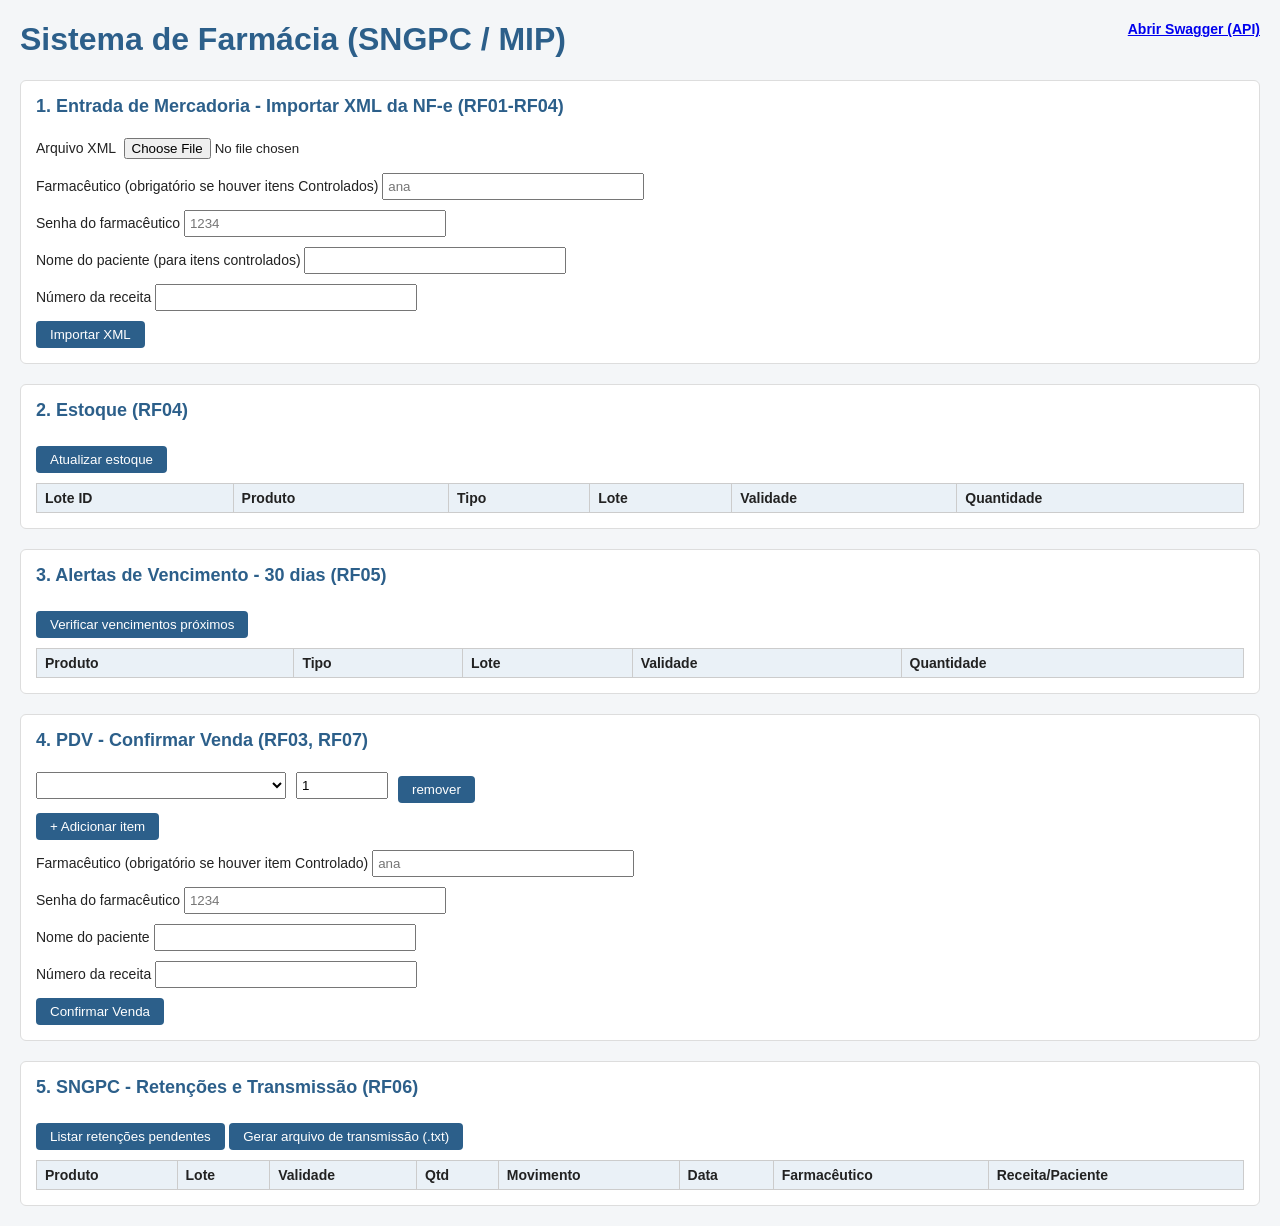
==== wwwroot/index.html @ 70ce9df3 "Adiciona frontend simples (wwwroot) consumindo a API" ====
<!DOCTYPE html>
<html lang="pt-br">
<head>
<meta charset="UTF-8">
<title>Sistema de Farmácia - SNGPC/MIP</title>
<style>
  body { font-family: Arial, sans-serif; margin: 20px; background: #f4f6f8; color: #222; }
  h1 { color: #2c5f8a; }
  section { background: #fff; border: 1px solid #ddd; border-radius: 6px; padding: 15px; margin-bottom: 20px; }
  h2 { margin-top: 0; font-size: 18px; color: #2c5f8a; }
  table { border-collapse: collapse; width: 100%; margin-top: 10px; }
  th, td { border: 1px solid #ccc; padding: 6px 8px; font-size: 14px; text-align: left; }
  th { background: #eaf1f7; }
  label { display: block; margin-top: 8px; font-size: 14px; }
  input, select { padding: 4px; margin-top: 2px; width: 250px; }
  button { margin-top: 10px; padding: 6px 14px; background: #2c5f8a; color: #fff; border: none; border-radius: 4px; cursor: pointer; }
  button:hover { background: #1f4a6e; }
  .msg { margin-top: 10px; padding: 8px; border-radius: 4px; font-size: 14px; }
  .ok { background: #e3f7e3; color: #1a6b1a; }
  .erro { background: #fbe3e3; color: #a13030; }
  .item-venda { display: flex; gap: 10px; align-items: center; margin-top: 5px; }
  a.swagger-link { float: right; font-size: 14px; }
</style>
</head>
<body>
<h1>Sistema de Farmácia (SNGPC / MIP)
  <a class="swagger-link" href="/swagger" target="_blank">Abrir Swagger (API)</a>
</h1>

<section>
  <h2>1. Entrada de Mercadoria - Importar XML da NF-e (RF01-RF04)</h2>
  <form id="formEntrada">
    <label>Arquivo XML
      <input type="file" id="arquivoXml" accept=".xml" required>
    </label>
    <label>Farmacêutico (obrigatório se houver itens Controlados)
      <input type="text" id="entFarm" placeholder="ana">
    </label>
    <label>Senha do farmacêutico
      <input type="password" id="entSenha" placeholder="1234">
    </label>
    <label>Nome do paciente (para itens controlados)
      <input type="text" id="entPaciente">
    </label>
    <label>Número da receita
      <input type="text" id="entReceita">
    </label>
    <button type="submit">Importar XML</button>
  </form>
  <div id="msgEntrada"></div>
</section>

<section>
  <h2>2. Estoque (RF04)</h2>
  <button onclick="carregarEstoque()">Atualizar estoque</button>
  <table id="tabelaEstoque">
    <thead><tr><th>Lote ID</th><th>Produto</th><th>Tipo</th><th>Lote</th><th>Validade</th><th>Quantidade</th></tr></thead>
    <tbody></tbody>
  </table>
</section>

<section>
  <h2>3. Alertas de Vencimento - 30 dias (RF05)</h2>
  <button onclick="carregarVencimentos()">Verificar vencimentos próximos</button>
  <table id="tabelaVencimentos">
    <thead><tr><th>Produto</th><th>Tipo</th><th>Lote</th><th>Validade</th><th>Quantidade</th></tr></thead>
    <tbody></tbody>
  </table>
</section>

<section>
  <h2>4. PDV - Confirmar Venda (RF03, RF07)</h2>
  <div id="itensVenda"></div>
  <button onclick="adicionarItemVenda()">+ Adicionar item</button>
  <label>Farmacêutico (obrigatório se houver item Controlado)
    <input type="text" id="vdFarm" placeholder="ana">
  </label>
  <label>Senha do farmacêutico
    <input type="password" id="vdSenha" placeholder="1234">
  </label>
  <label>Nome do paciente
    <input type="text" id="vdPaciente">
  </label>
  <label>Número da receita
    <input type="text" id="vdReceita">
  </label>
  <button onclick="confirmarVenda()">Confirmar Venda</button>
  <div id="msgVenda"></div>
</section>

<section>
  <h2>5. SNGPC - Retenções e Transmissão (RF06)</h2>
  <button onclick="carregarRetencoes()">Listar retenções pendentes</button>
  <button onclick="gerarTransmissao()">Gerar arquivo de transmissão (.txt)</button>
  <table id="tabelaRetencoes">
    <thead><tr><th>Produto</th><th>Lote</th><th>Validade</th><th>Qtd</th><th>Movimento</th><th>Data</th><th>Farmacêutico</th><th>Receita/Paciente</th></tr></thead>
    <tbody></tbody>
  </table>
  <div id="msgSngpc"></div>
</section>

<script>
const api = '/api';

function mostrarMsg(elId, texto, ok) {
  const el = document.getElementById(elId);
  el.className = 'msg ' + (ok ? 'ok' : 'erro');
  el.textContent = texto;
}

// ----- Entrada (RF01-RF04) -----
document.getElementById('formEntrada').addEventListener('submit', async (e) => {
  e.preventDefault();
  const arquivo = document.getElementById('arquivoXml').files[0];
  if (!arquivo) return;

  const form = new FormData();
  form.append('ArquivoXml', arquivo);
  form.append('FarmaceuticoNome', document.getElementById('entFarm').value);
  form.append('FarmaceuticoSenha', document.getElementById('entSenha').value);
  form.append('NomePaciente', document.getElementById('entPaciente').value);
  form.append('NumeroReceita', document.getElementById('entReceita').value);

  const resp = await fetch(`${api}/entrada/importar-xml`, { method: 'POST', body: form });
  const texto = await resp.text();

  if (resp.ok) {
    const data = JSON.parse(texto);
    mostrarMsg('msgEntrada', `Nota ${data.numeroNota} importada. Itens: ${data.itensProcessados.join(' | ')}`, true);
    carregarEstoque();
  } else {
    mostrarMsg('msgEntrada', texto, false);
  }
});

// ----- Estoque (RF04) -----
async function carregarEstoque() {
  const resp = await fetch(`${api}/estoque`);
  const lotes = await resp.json();
  const tbody = document.querySelector('#tabelaEstoque tbody');
  tbody.innerHTML = '';
  lotes.forEach(l => {
    const tr = document.createElement('tr');
    tr.innerHTML = `<td>${l.loteEstoqueId}</td><td>${l.produto}</td><td>${l.tipoProduto}</td><td>${l.numeroLote}</td><td>${new Date(l.dataValidade).toLocaleDateString()}</td><td>${l.quantidade}</td>`;
    tbody.appendChild(tr);
  });
  atualizarSelectsLote(lotes);
}

// ----- Vencimentos (RF05) -----
async function carregarVencimentos() {
  const resp = await fetch(`${api}/estoque/vencimentos?dias=30`);
  const lotes = await resp.json();
  const tbody = document.querySelector('#tabelaVencimentos tbody');
  tbody.innerHTML = '';
  if (lotes.length === 0) {
    tbody.innerHTML = '<tr><td colspan="5">Nenhum lote vencendo nos próximos 30 dias.</td></tr>';
    return;
  }
  lotes.forEach(l => {
    const tr = document.createElement('tr');
    tr.innerHTML = `<td>${l.produto}</td><td>${l.tipoProduto}</td><td>${l.numeroLote}</td><td>${new Date(l.dataValidade).toLocaleDateString()}</td><td>${l.quantidade}</td>`;
    tbody.appendChild(tr);
  });
}

// ----- Vendas (RF03, RF07) -----
let lotesDisponiveis = [];

function atualizarSelectsLote(lotes) {
  lotesDisponiveis = lotes;
  document.querySelectorAll('.select-lote').forEach(sel => preencherSelectLote(sel));
}

function preencherSelectLote(select) {
  select.innerHTML = lotesDisponiveis.map(l =>
    `<option value="${l.loteEstoqueId}">${l.produto} - lote ${l.numeroLote} (${l.tipoProduto}, saldo ${l.quantidade})</option>`).join('');
}

function adicionarItemVenda() {
  const div = document.createElement('div');
  div.className = 'item-venda';
  div.innerHTML = `
    <select class="select-lote"></select>
    <input type="number" class="qtd-venda" min="1" value="1" style="width:80px">
    <button type="button" onclick="this.parentElement.remove()">remover</button>
  `;
  document.getElementById('itensVenda').appendChild(div);
  preencherSelectLote(div.querySelector('.select-lote'));
}

async function confirmarVenda() {
  const itens = [...document.querySelectorAll('#itensVenda .item-venda')].map(div => ({
    loteEstoqueId: parseInt(div.querySelector('.select-lote').value),
    quantidade: parseInt(div.querySelector('.qtd-venda').value)
  }));

  if (itens.length === 0) {
    mostrarMsg('msgVenda', 'Adicione ao menos um item.', false);
    return;
  }

  const payload = {
    itens,
    farmaceuticoNome: document.getElementById('vdFarm').value || null,
    farmaceuticoSenha: document.getElementById('vdSenha').value || null,
    nomePaciente: document.getElementById('vdPaciente').value || null,
    numeroReceita: document.getElementById('vdReceita').value || null
  };

  const resp = await fetch(`${api}/vendas`, {
    method: 'POST',
    headers: { 'Content-Type': 'application/json' },
    body: JSON.stringify(payload)
  });
  const texto = await resp.text();

  if (resp.ok) {
    mostrarMsg('msgVenda', 'Venda confirmada com sucesso! Estoque atualizado.', true);
    document.getElementById('itensVenda').innerHTML = '';
    carregarEstoque();
  } else {
    mostrarMsg('msgVenda', texto, false);
  }
}

// ----- SNGPC (RF06) -----
async function carregarRetencoes() {
  const resp = await fetch(`${api}/sngpc/retencoes?somentePendentes=true`);
  const dados = await resp.json();
  const tbody = document.querySelector('#tabelaRetencoes tbody');
  tbody.innerHTML = '';
  if (dados.length === 0) {
    tbody.innerHTML = '<tr><td colspan="8">Nenhuma retenção pendente.</td></tr>';
    return;
  }
  dados.forEach(r => {
    const tr = document.createElement('tr');
    tr.innerHTML = `<td>${r.produto}</td><td>${r.numeroLote}</td><td>${new Date(r.dataValidade).toLocaleDateString()}</td><td>${r.quantidade}</td><td>${r.tipoMovimento}</td><td>${new Date(r.dataMovimento).toLocaleString()}</td><td>${r.farmaceutico}</td><td>${r.receitaPaciente}</td>`;
    tbody.appendChild(tr);
  });
}

async function gerarTransmissao() {
  const resp = await fetch(`${api}/sngpc/transmissao`, { method: 'POST' });
  if (resp.status === 204) {
    mostrarMsg('msgSngpc', 'Não há retenções pendentes para transmitir.', false);
    return;
  }
  const blob = await resp.blob();
  const url = URL.createObjectURL(blob);
  const a = document.createElement('a');
  a.href = url;
  const nome = resp.headers.get('Content-Disposition')?.split('filename=')[1] || 'sngpc.txt';
  a.download = nome.replaceAll('"', '');
  a.click();
  URL.revokeObjectURL(url);
  mostrarMsg('msgSngpc', 'Arquivo de transmissão gerado e baixado.', true);
  carregarRetencoes();
}

// inicialização
carregarEstoque();
adicionarItemVenda();
</script>
</body>
</html>
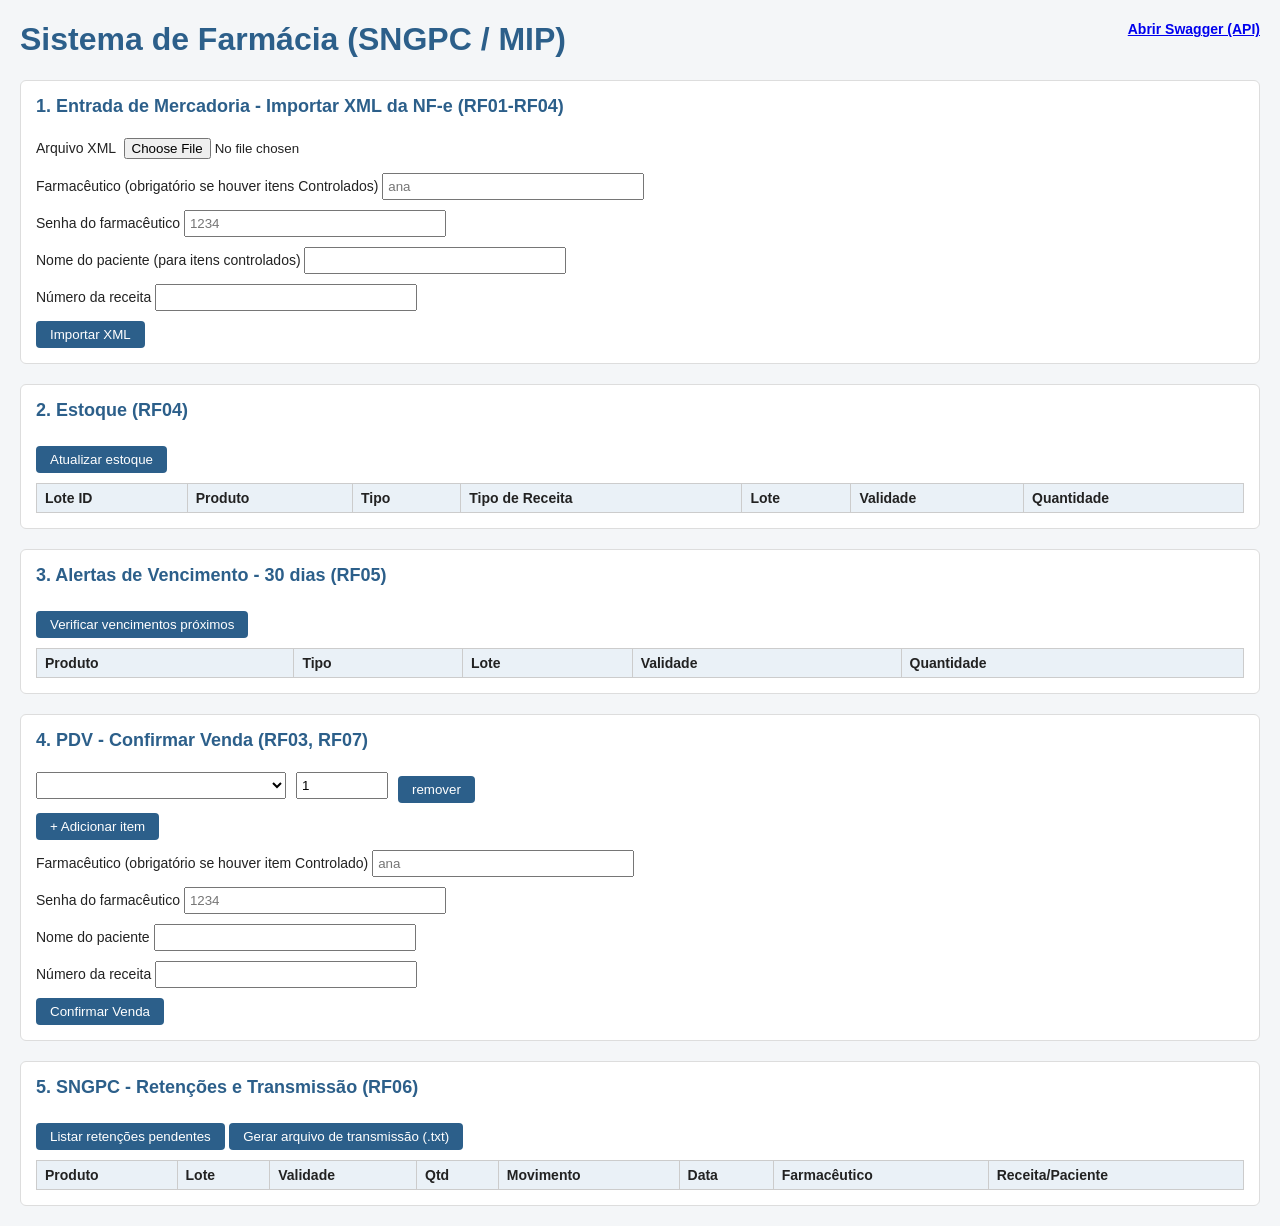
==== commit 8e0222d9: "Adiciona campo TipoReceita ao produto/NF-e (catalogo conforme especificacao)" ====
--- a/wwwroot/index.html
+++ b/wwwroot/index.html
@@ -54,7 +54,7 @@
   <h2>2. Estoque (RF04)</h2>
   <button onclick="carregarEstoque()">Atualizar estoque</button>
   <table id="tabelaEstoque">
-    <thead><tr><th>Lote ID</th><th>Produto</th><th>Tipo</th><th>Lote</th><th>Validade</th><th>Quantidade</th></tr></thead>
+    <thead><tr><th>Lote ID</th><th>Produto</th><th>Tipo</th><th>Tipo de Receita</th><th>Lote</th><th>Validade</th><th>Quantidade</th></tr></thead>
     <tbody></tbody>
   </table>
 </section>
@@ -141,7 +141,7 @@
   tbody.innerHTML = '';
   lotes.forEach(l => {
     const tr = document.createElement('tr');
-    tr.innerHTML = `<td>${l.loteEstoqueId}</td><td>${l.produto}</td><td>${l.tipoProduto}</td><td>${l.numeroLote}</td><td>${new Date(l.dataValidade).toLocaleDateString()}</td><td>${l.quantidade}</td>`;
+    tr.innerHTML = `<td>${l.loteEstoqueId}</td><td>${l.produto}</td><td>${l.tipoProduto}</td><td>${l.tipoReceita}</td><td>${l.numeroLote}</td><td>${new Date(l.dataValidade).toLocaleDateString()}</td><td>${l.quantidade}</td>`;
     tbody.appendChild(tr);
   });
   atualizarSelectsLote(lotes);
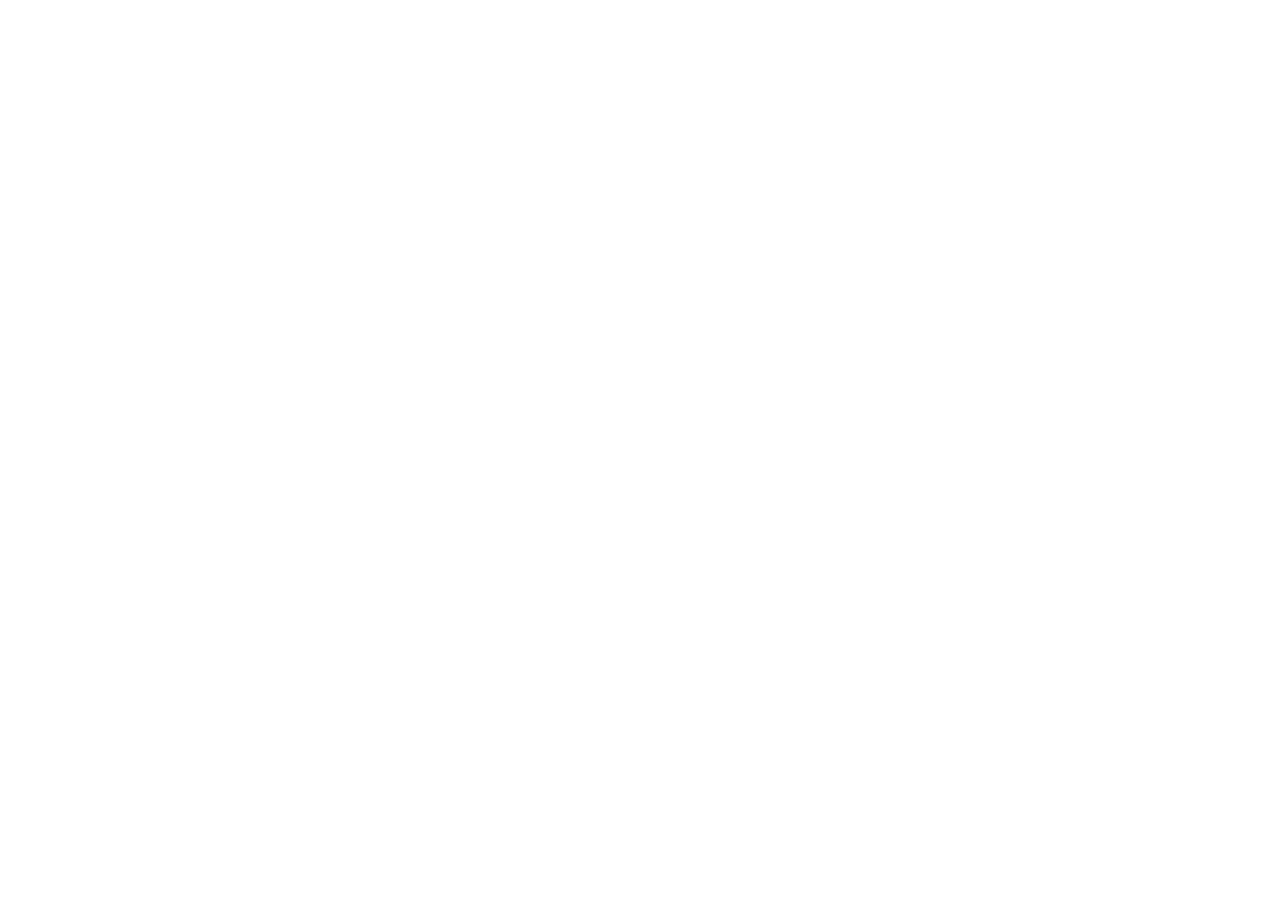
==== commit 16b78063: "Adiciona autenticacao JWT (RF03) e protege rotas SNGPC (RNF03)" ====
--- a/wwwroot/index.html
+++ b/wwwroot/index.html
@@ -1,267 +1,13 @@
-<!DOCTYPE html>
-<html lang="pt-br">
+<!doctype html>
+<html lang="pt-br" data-beasties-container>
 <head>
-<meta charset="UTF-8">
-<title>Sistema de Farmácia - SNGPC/MIP</title>
-<style>
-  body { font-family: Arial, sans-serif; margin: 20px; background: #f4f6f8; color: #222; }
-  h1 { color: #2c5f8a; }
-  section { background: #fff; border: 1px solid #ddd; border-radius: 6px; padding: 15px; margin-bottom: 20px; }
-  h2 { margin-top: 0; font-size: 18px; color: #2c5f8a; }
-  table { border-collapse: collapse; width: 100%; margin-top: 10px; }
-  th, td { border: 1px solid #ccc; padding: 6px 8px; font-size: 14px; text-align: left; }
-  th { background: #eaf1f7; }
-  label { display: block; margin-top: 8px; font-size: 14px; }
-  input, select { padding: 4px; margin-top: 2px; width: 250px; }
-  button { margin-top: 10px; padding: 6px 14px; background: #2c5f8a; color: #fff; border: none; border-radius: 4px; cursor: pointer; }
-  button:hover { background: #1f4a6e; }
-  .msg { margin-top: 10px; padding: 8px; border-radius: 4px; font-size: 14px; }
-  .ok { background: #e3f7e3; color: #1a6b1a; }
-  .erro { background: #fbe3e3; color: #a13030; }
-  .item-venda { display: flex; gap: 10px; align-items: center; margin-top: 5px; }
-  a.swagger-link { float: right; font-size: 14px; }
-</style>
-</head>
+  <meta charset="utf-8">
+  <title>Sistema de Farmácia - SNGPC/MIP</title>
+  <base href="/">
+  <meta name="viewport" content="width=device-width, initial-scale=1">
+  <link rel="icon" type="image/x-icon" href="favicon.ico">
+<link rel="stylesheet" href="styles-5INURTSO.css"></head>
 <body>
-<h1>Sistema de Farmácia (SNGPC / MIP)
-  <a class="swagger-link" href="/swagger" target="_blank">Abrir Swagger (API)</a>
-</h1>
-
-<section>
-  <h2>1. Entrada de Mercadoria - Importar XML da NF-e (RF01-RF04)</h2>
-  <form id="formEntrada">
-    <label>Arquivo XML
-      <input type="file" id="arquivoXml" accept=".xml" required>
-    </label>
-    <label>Farmacêutico (obrigatório se houver itens Controlados)
-      <input type="text" id="entFarm" placeholder="ana">
-    </label>
-    <label>Senha do farmacêutico
-      <input type="password" id="entSenha" placeholder="1234">
-    </label>
-    <label>Nome do paciente (para itens controlados)
-      <input type="text" id="entPaciente">
-    </label>
-    <label>Número da receita
-      <input type="text" id="entReceita">
-    </label>
-    <button type="submit">Importar XML</button>
-  </form>
-  <div id="msgEntrada"></div>
-</section>
-
-<section>
-  <h2>2. Estoque (RF04)</h2>
-  <button onclick="carregarEstoque()">Atualizar estoque</button>
-  <table id="tabelaEstoque">
-    <thead><tr><th>Lote ID</th><th>Produto</th><th>Tipo</th><th>Tipo de Receita</th><th>Lote</th><th>Validade</th><th>Quantidade</th></tr></thead>
-    <tbody></tbody>
-  </table>
-</section>
-
-<section>
-  <h2>3. Alertas de Vencimento - 30 dias (RF05)</h2>
-  <button onclick="carregarVencimentos()">Verificar vencimentos próximos</button>
-  <table id="tabelaVencimentos">
-    <thead><tr><th>Produto</th><th>Tipo</th><th>Lote</th><th>Validade</th><th>Quantidade</th></tr></thead>
-    <tbody></tbody>
-  </table>
-</section>
-
-<section>
-  <h2>4. PDV - Confirmar Venda (RF03, RF07)</h2>
-  <div id="itensVenda"></div>
-  <button onclick="adicionarItemVenda()">+ Adicionar item</button>
-  <label>Farmacêutico (obrigatório se houver item Controlado)
-    <input type="text" id="vdFarm" placeholder="ana">
-  </label>
-  <label>Senha do farmacêutico
-    <input type="password" id="vdSenha" placeholder="1234">
-  </label>
-  <label>Nome do paciente
-    <input type="text" id="vdPaciente">
-  </label>
-  <label>Número da receita
-    <input type="text" id="vdReceita">
-  </label>
-  <button onclick="confirmarVenda()">Confirmar Venda</button>
-  <div id="msgVenda"></div>
-</section>
-
-<section>
-  <h2>5. SNGPC - Retenções e Transmissão (RF06)</h2>
-  <button onclick="carregarRetencoes()">Listar retenções pendentes</button>
-  <button onclick="gerarTransmissao()">Gerar arquivo de transmissão (.txt)</button>
-  <table id="tabelaRetencoes">
-    <thead><tr><th>Produto</th><th>Lote</th><th>Validade</th><th>Qtd</th><th>Movimento</th><th>Data</th><th>Farmacêutico</th><th>Receita/Paciente</th></tr></thead>
-    <tbody></tbody>
-  </table>
-  <div id="msgSngpc"></div>
-</section>
-
-<script>
-const api = '/api';
-
-function mostrarMsg(elId, texto, ok) {
-  const el = document.getElementById(elId);
-  el.className = 'msg ' + (ok ? 'ok' : 'erro');
-  el.textContent = texto;
-}
-
-// ----- Entrada (RF01-RF04) -----
-document.getElementById('formEntrada').addEventListener('submit', async (e) => {
-  e.preventDefault();
-  const arquivo = document.getElementById('arquivoXml').files[0];
-  if (!arquivo) return;
-
-  const form = new FormData();
-  form.append('ArquivoXml', arquivo);
-  form.append('FarmaceuticoNome', document.getElementById('entFarm').value);
-  form.append('FarmaceuticoSenha', document.getElementById('entSenha').value);
-  form.append('NomePaciente', document.getElementById('entPaciente').value);
-  form.append('NumeroReceita', document.getElementById('entReceita').value);
-
-  const resp = await fetch(`${api}/entrada/importar-xml`, { method: 'POST', body: form });
-  const texto = await resp.text();
-
-  if (resp.ok) {
-    const data = JSON.parse(texto);
-    mostrarMsg('msgEntrada', `Nota ${data.numeroNota} importada. Itens: ${data.itensProcessados.join(' | ')}`, true);
-    carregarEstoque();
-  } else {
-    mostrarMsg('msgEntrada', texto, false);
-  }
-});
-
-// ----- Estoque (RF04) -----
-async function carregarEstoque() {
-  const resp = await fetch(`${api}/estoque`);
-  const lotes = await resp.json();
-  const tbody = document.querySelector('#tabelaEstoque tbody');
-  tbody.innerHTML = '';
-  lotes.forEach(l => {
-    const tr = document.createElement('tr');
-    tr.innerHTML = `<td>${l.loteEstoqueId}</td><td>${l.produto}</td><td>${l.tipoProduto}</td><td>${l.tipoReceita}</td><td>${l.numeroLote}</td><td>${new Date(l.dataValidade).toLocaleDateString()}</td><td>${l.quantidade}</td>`;
-    tbody.appendChild(tr);
-  });
-  atualizarSelectsLote(lotes);
-}
-
-// ----- Vencimentos (RF05) -----
-async function carregarVencimentos() {
-  const resp = await fetch(`${api}/estoque/vencimentos?dias=30`);
-  const lotes = await resp.json();
-  const tbody = document.querySelector('#tabelaVencimentos tbody');
-  tbody.innerHTML = '';
-  if (lotes.length === 0) {
-    tbody.innerHTML = '<tr><td colspan="5">Nenhum lote vencendo nos próximos 30 dias.</td></tr>';
-    return;
-  }
-  lotes.forEach(l => {
-    const tr = document.createElement('tr');
-    tr.innerHTML = `<td>${l.produto}</td><td>${l.tipoProduto}</td><td>${l.numeroLote}</td><td>${new Date(l.dataValidade).toLocaleDateString()}</td><td>${l.quantidade}</td>`;
-    tbody.appendChild(tr);
-  });
-}
-
-// ----- Vendas (RF03, RF07) -----
-let lotesDisponiveis = [];
-
-function atualizarSelectsLote(lotes) {
-  lotesDisponiveis = lotes;
-  document.querySelectorAll('.select-lote').forEach(sel => preencherSelectLote(sel));
-}
-
-function preencherSelectLote(select) {
-  select.innerHTML = lotesDisponiveis.map(l =>
-    `<option value="${l.loteEstoqueId}">${l.produto} - lote ${l.numeroLote} (${l.tipoProduto}, saldo ${l.quantidade})</option>`).join('');
-}
-
-function adicionarItemVenda() {
-  const div = document.createElement('div');
-  div.className = 'item-venda';
-  div.innerHTML = `
-    <select class="select-lote"></select>
-    <input type="number" class="qtd-venda" min="1" value="1" style="width:80px">
-    <button type="button" onclick="this.parentElement.remove()">remover</button>
-  `;
-  document.getElementById('itensVenda').appendChild(div);
-  preencherSelectLote(div.querySelector('.select-lote'));
-}
-
-async function confirmarVenda() {
-  const itens = [...document.querySelectorAll('#itensVenda .item-venda')].map(div => ({
-    loteEstoqueId: parseInt(div.querySelector('.select-lote').value),
-    quantidade: parseInt(div.querySelector('.qtd-venda').value)
-  }));
-
-  if (itens.length === 0) {
-    mostrarMsg('msgVenda', 'Adicione ao menos um item.', false);
-    return;
-  }
-
-  const payload = {
-    itens,
-    farmaceuticoNome: document.getElementById('vdFarm').value || null,
-    farmaceuticoSenha: document.getElementById('vdSenha').value || null,
-    nomePaciente: document.getElementById('vdPaciente').value || null,
-    numeroReceita: document.getElementById('vdReceita').value || null
-  };
-
-  const resp = await fetch(`${api}/vendas`, {
-    method: 'POST',
-    headers: { 'Content-Type': 'application/json' },
-    body: JSON.stringify(payload)
-  });
-  const texto = await resp.text();
-
-  if (resp.ok) {
-    mostrarMsg('msgVenda', 'Venda confirmada com sucesso! Estoque atualizado.', true);
-    document.getElementById('itensVenda').innerHTML = '';
-    carregarEstoque();
-  } else {
-    mostrarMsg('msgVenda', texto, false);
-  }
-}
-
-// ----- SNGPC (RF06) -----
-async function carregarRetencoes() {
-  const resp = await fetch(`${api}/sngpc/retencoes?somentePendentes=true`);
-  const dados = await resp.json();
-  const tbody = document.querySelector('#tabelaRetencoes tbody');
-  tbody.innerHTML = '';
-  if (dados.length === 0) {
-    tbody.innerHTML = '<tr><td colspan="8">Nenhuma retenção pendente.</td></tr>';
-    return;
-  }
-  dados.forEach(r => {
-    const tr = document.createElement('tr');
-    tr.innerHTML = `<td>${r.produto}</td><td>${r.numeroLote}</td><td>${new Date(r.dataValidade).toLocaleDateString()}</td><td>${r.quantidade}</td><td>${r.tipoMovimento}</td><td>${new Date(r.dataMovimento).toLocaleString()}</td><td>${r.farmaceutico}</td><td>${r.receitaPaciente}</td>`;
-    tbody.appendChild(tr);
-  });
-}
-
-async function gerarTransmissao() {
-  const resp = await fetch(`${api}/sngpc/transmissao`, { method: 'POST' });
-  if (resp.status === 204) {
-    mostrarMsg('msgSngpc', 'Não há retenções pendentes para transmitir.', false);
-    return;
-  }
-  const blob = await resp.blob();
-  const url = URL.createObjectURL(blob);
-  const a = document.createElement('a');
-  a.href = url;
-  const nome = resp.headers.get('Content-Disposition')?.split('filename=')[1] || 'sngpc.txt';
-  a.download = nome.replaceAll('"', '');
-  a.click();
-  URL.revokeObjectURL(url);
-  mostrarMsg('msgSngpc', 'Arquivo de transmissão gerado e baixado.', true);
-  carregarRetencoes();
-}
-
-// inicialização
-carregarEstoque();
-adicionarItemVenda();
-</script>
-</body>
+  <app-root></app-root>
+<script src="main-RACWVXBM.js" type="module"></script></body>
 </html>
